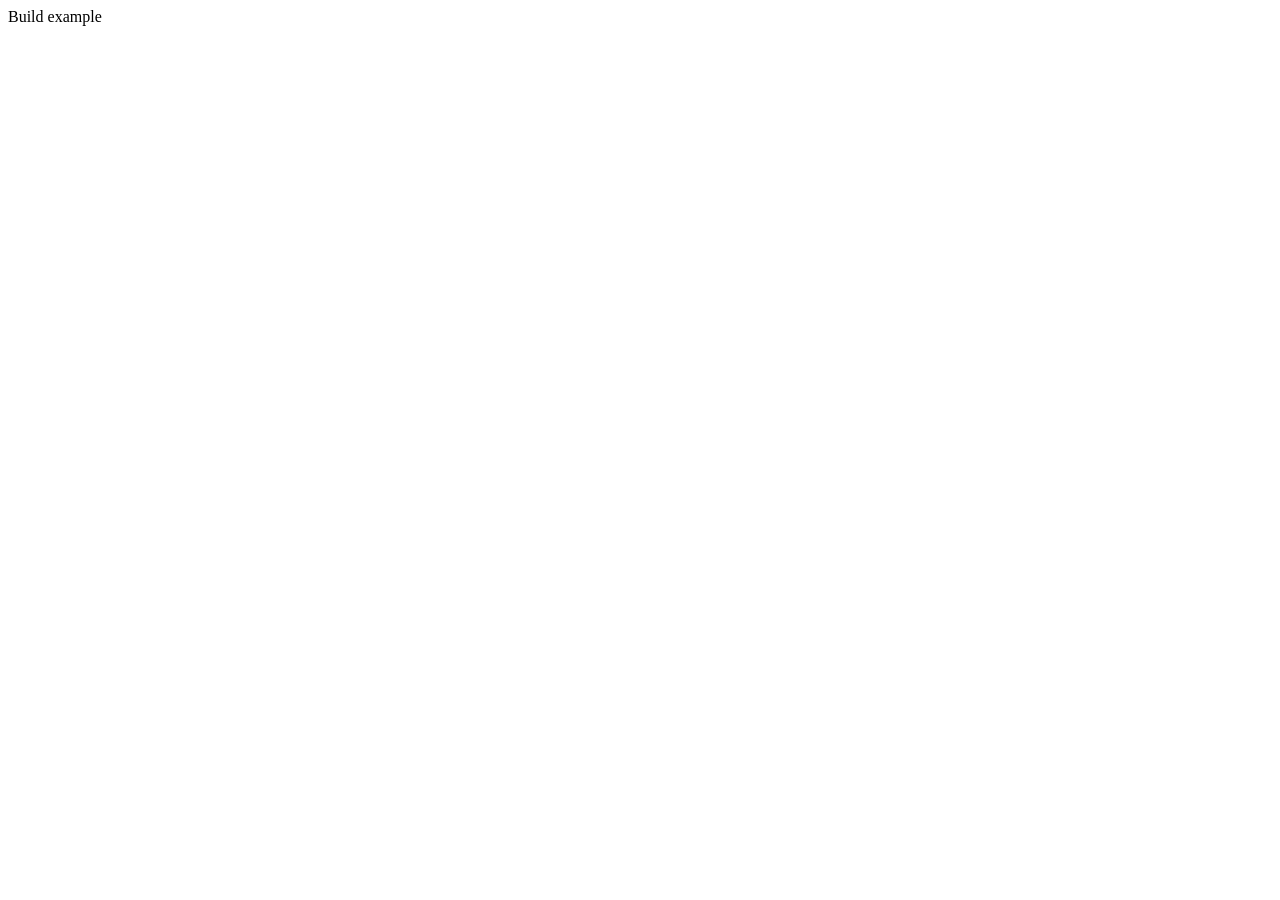
==== index.html @ 1e9b9e2c "Initial commit" ====
<!DOCTYPE html>
<html lang="en">

<head>
  <meta charset="UTF-8">
  <meta http-equiv="X-UA-Compatible" content="IE=edge">
  <meta name="viewport" content="width=device-width, initial-scale=1.0">
  <title>Build example</title>
  <script src="./src/script/main.js" defer></script>
  <link rel="stylesheet" href="./src/style/style.scss">
</head>

<body>
  <div id="root">Build example</div>
</body>

</html>
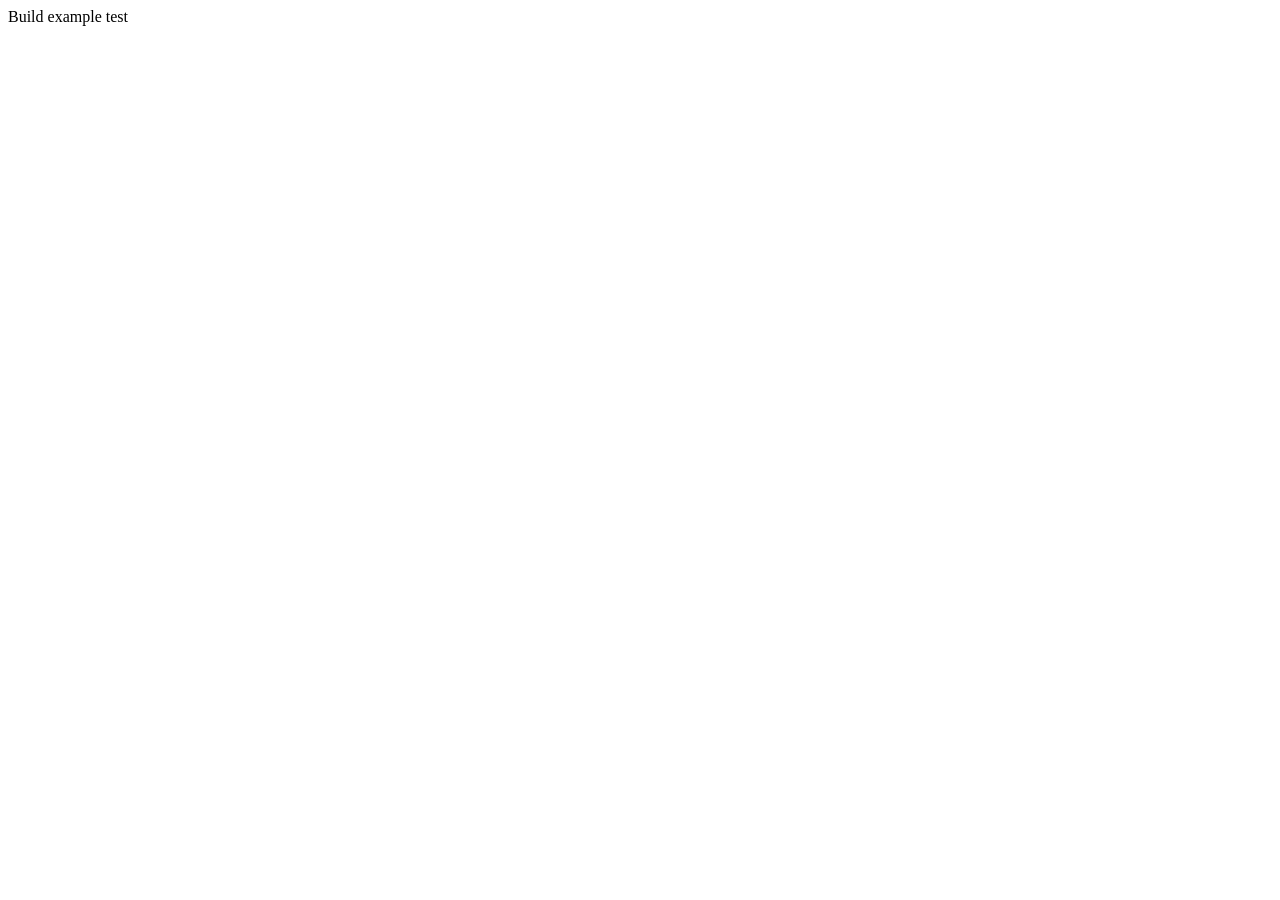
==== commit 0f98a922: "add style to root id" ====
--- a/index.html
+++ b/index.html
@@ -11,7 +11,7 @@
 </head>
 
 <body>
-  <div id="root">Build example</div>
+  <div id="root">Build example test</div>
 </body>
 
 </html>
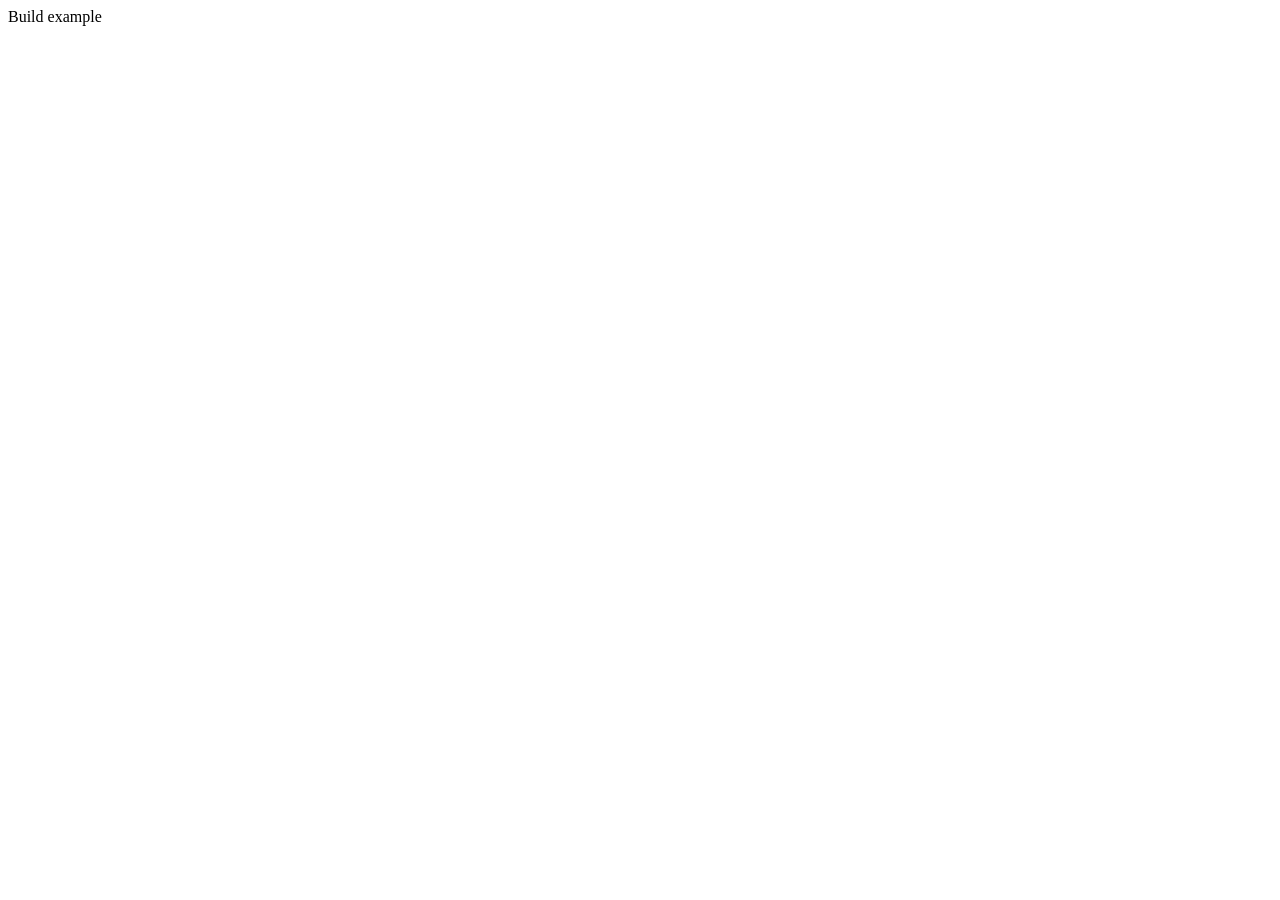
==== commit 6f7fda7b: "fix path in files" ====
--- a/index.html
+++ b/index.html
@@ -6,12 +6,12 @@
   <meta http-equiv="X-UA-Compatible" content="IE=edge">
   <meta name="viewport" content="width=device-width, initial-scale=1.0">
   <title>Build example</title>
-  <script src="./src/script/main.js" defer></script>
-  <link rel="stylesheet" href="./src/style/style.scss">
+  <script src="src/script/main.js" defer></script>
+  <link rel="stylesheet" href="src/style/style.scss">
 </head>
 
 <body>
-  <div id="root">Build example test</div>
+  <div id="root">Build example</div>
 </body>
 
 </html>
